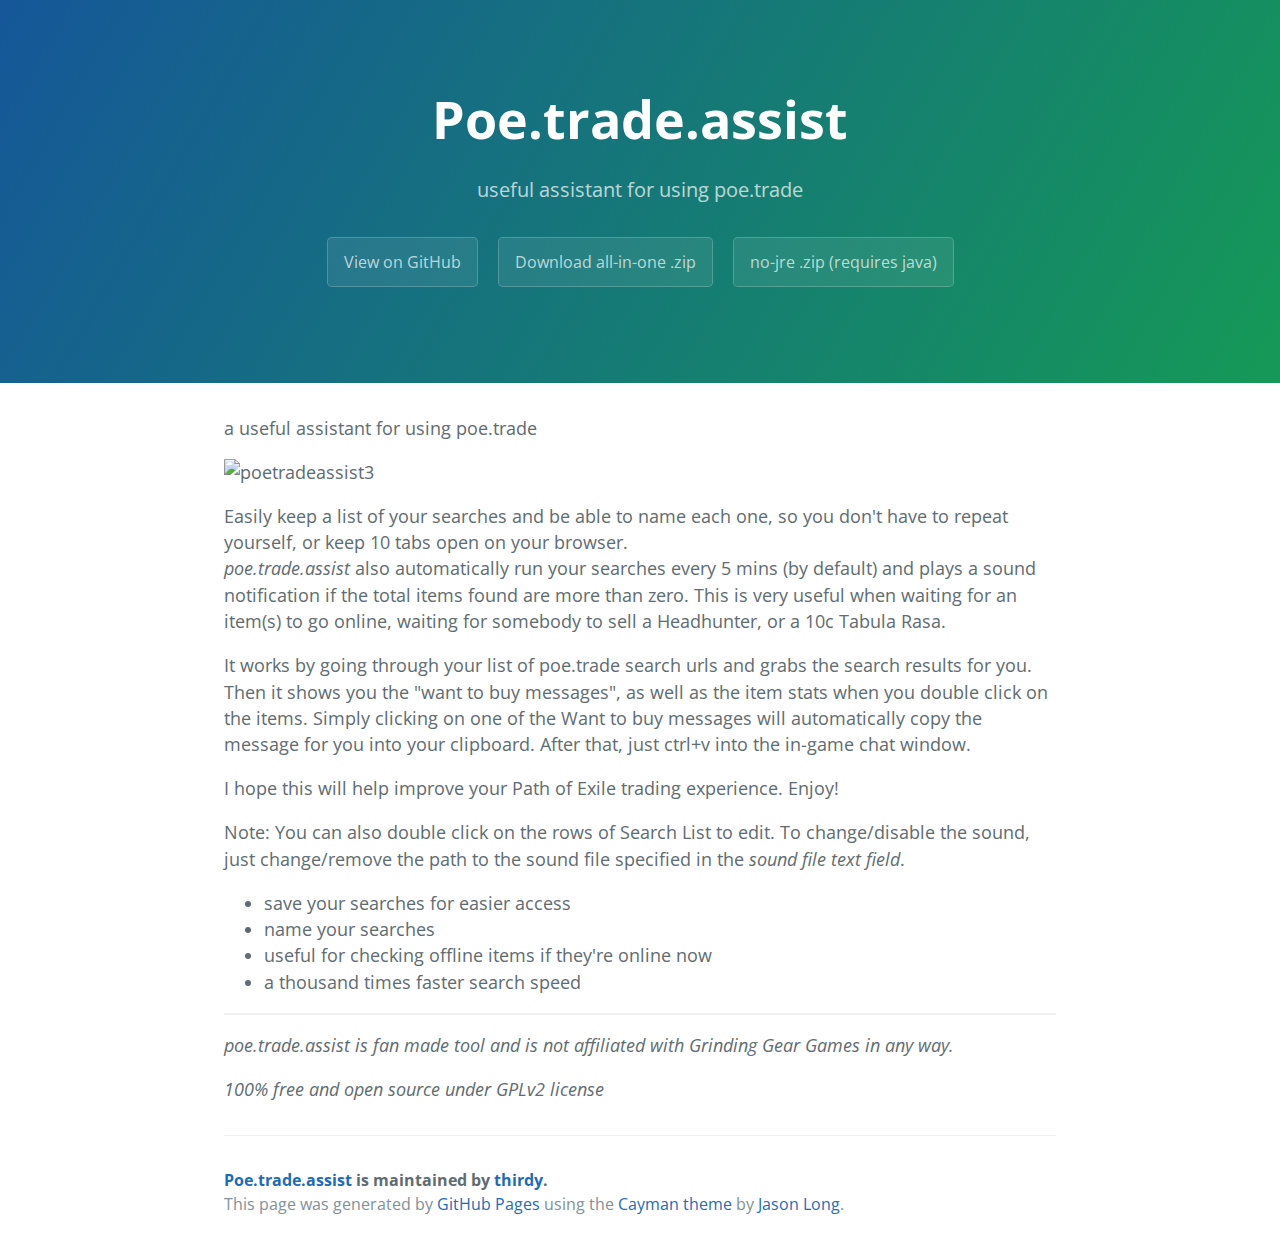
==== index.html @ 9bf2d408 "Update index.html" ====
<!DOCTYPE html>
<html lang="en-us">
  <head>
    <meta charset="UTF-8">
    <title>Poe.trade.assist by thirdy</title>
    <meta name="viewport" content="width=device-width, initial-scale=1">
    <link rel="stylesheet" type="text/css" href="stylesheets/normalize.css" media="screen">
    <link href='https://fonts.googleapis.com/css?family=Open+Sans:400,700' rel='stylesheet' type='text/css'>
    <link rel="stylesheet" type="text/css" href="stylesheets/stylesheet.css" media="screen">
    <link rel="stylesheet" type="text/css" href="stylesheets/github-light.css" media="screen">
  </head>
  <body>
    <section class="page-header">
      <h1 class="project-name">Poe.trade.assist</h1>
      <h2 class="project-tagline">useful assistant for using poe.trade</h2>
      <a href="https://github.com/thirdy/poe.trade.assist" class="btn">View on GitHub</a>
      <a href="https://github.com/thirdy/poe.trade.assist/releases/download/v3/poe.trade.assist-v3.zip" class="btn">Download all-in-one .zip</a>
      <a href="https://github.com/thirdy/poe.trade.assist/releases/download/v3/poe.trade.assist-v3-no-jre.zip" class="btn">no-jre .zip (requires java)</a>
    </section>

    <section class="main-content">
      <p>a useful assistant for using poe.trade</p>

<p><img src="https://cloud.githubusercontent.com/assets/75921/11024133/c37bed50-86c4-11e5-948b-7dc39793dba8.png" alt="poetradeassist3"></p>

<p> Easily keep a list of your searches and be able to name each one, so you don't have to repeat yourself, or keep 10 tabs open on your browser. <br/>
<i>poe.trade.assist</i> also automatically run your searches every 5 mins (by default) and plays a sound notification if the total items found are more than zero.
This is very useful when waiting for an item(s) to go online, waiting for somebody to sell a Headhunter,
or a 10c Tabula Rasa.</p>

<p> It works by going through your list of poe.trade search urls and grabs the search results for you.
Then it shows you the "want to buy messages", as well as the item stats when you double click on the items.
Simply clicking on one of the Want to buy messages will automatically copy the message for you into your clipboard.
After that, just ctrl+v into the in-game chat window.</p>

<p> I hope this will help improve your Path of Exile trading experience. Enjoy!</p>

<p>Note: You can also double click on the rows of Search List to edit. To change/disable the sound, just change/remove the path to the sound file specified in the <i>sound file text field</i>.</p>

<ul>
<li>save your searches for easier access</li>
<li>name your searches</li>
<li>useful for checking offline items if they're online now</li>
<li>a thousand times faster search speed</li>
</ul>

<hr>

<p><em>poe.trade.assist is fan made tool and is not affiliated with Grinding Gear Games in any way.</em></p>

<p><em>100% free and open source under GPLv2 license</em></p>

      <footer class="site-footer">
        <span class="site-footer-owner"><a href="https://github.com/thirdy/poe.trade.assist">Poe.trade.assist</a> is maintained by <a href="https://github.com/thirdy">thirdy</a>.</span>

        <span class="site-footer-credits">This page was generated by <a href="https://pages.github.com">GitHub Pages</a> using the <a href="https://github.com/jasonlong/cayman-theme">Cayman theme</a> by <a href="https://twitter.com/jasonlong">Jason Long</a>.</span>
      </footer>

    </section>

            <script type="text/javascript">
            var gaJsHost = (("https:" == document.location.protocol) ? "https://ssl." : "http://www.");
            document.write(unescape("%3Cscript src='" + gaJsHost + "google-analytics.com/ga.js' type='text/javascript'%3E%3C/script%3E"));
          </script>
          <script type="text/javascript">
            try {
              var pageTracker = _gat._getTracker("UA-69833175-1");
            pageTracker._trackPageview();
            } catch(err) {}
          </script>

  </body>
</html>
---- stylesheets/stylesheet.css ----
* {
  box-sizing: border-box; }

body {
  padding: 0;
  margin: 0;
  font-family: "Open Sans", "Helvetica Neue", Helvetica, Arial, sans-serif;
  font-size: 16px;
  line-height: 1.5;
  color: #606c71; }

a {
  color: #1e6bb8;
  text-decoration: none; }
  a:hover {
    text-decoration: underline; }

.btn {
  display: inline-block;
  margin-bottom: 1rem;
  color: rgba(255, 255, 255, 0.7);
  background-color: rgba(255, 255, 255, 0.08);
  border-color: rgba(255, 255, 255, 0.2);
  border-style: solid;
  border-width: 1px;
  border-radius: 0.3rem;
  transition: color 0.2s, background-color 0.2s, border-color 0.2s; }
  .btn + .btn {
    margin-left: 1rem; }

.btn:hover {
  color: rgba(255, 255, 255, 0.8);
  text-decoration: none;
  background-color: rgba(255, 255, 255, 0.2);
  border-color: rgba(255, 255, 255, 0.3); }

@media screen and (min-width: 64em) {
  .btn {
    padding: 0.75rem 1rem; } }

@media screen and (min-width: 42em) and (max-width: 64em) {
  .btn {
    padding: 0.6rem 0.9rem;
    font-size: 0.9rem; } }

@media screen and (max-width: 42em) {
  .btn {
    display: block;
    width: 100%;
    padding: 0.75rem;
    font-size: 0.9rem; }
    .btn + .btn {
      margin-top: 1rem;
      margin-left: 0; } }

.page-header {
  color: #fff;
  text-align: center;
  background-color: #159957;
  background-image: linear-gradient(120deg, #155799, #159957); }

@media screen and (min-width: 64em) {
  .page-header {
    padding: 5rem 6rem; } }

@media screen and (min-width: 42em) and (max-width: 64em) {
  .page-header {
    padding: 3rem 4rem; } }

@media screen and (max-width: 42em) {
  .page-header {
    padding: 2rem 1rem; } }

.project-name {
  margin-top: 0;
  margin-bottom: 0.1rem; }

@media screen and (min-width: 64em) {
  .project-name {
    font-size: 3.25rem; } }

@media screen and (min-width: 42em) and (max-width: 64em) {
  .project-name {
    font-size: 2.25rem; } }

@media screen and (max-width: 42em) {
  .project-name {
    font-size: 1.75rem; } }

.project-tagline {
  margin-bottom: 2rem;
  font-weight: normal;
  opacity: 0.7; }

@media screen and (min-width: 64em) {
  .project-tagline {
    font-size: 1.25rem; } }

@media screen and (min-width: 42em) and (max-width: 64em) {
  .project-tagline {
    font-size: 1.15rem; } }

@media screen and (max-width: 42em) {
  .project-tagline {
    font-size: 1rem; } }

.main-content :first-child {
  margin-top: 0; }
.main-content img {
  max-width: 100%; }
.main-content h1, .main-content h2, .main-content h3, .main-content h4, .main-content h5, .main-content h6 {
  margin-top: 2rem;
  margin-bottom: 1rem;
  font-weight: normal;
  color: #159957; }
.main-content p {
  margin-bottom: 1em; }
.main-content code {
  padding: 2px 4px;
  font-family: Consolas, "Liberation Mono", Menlo, Courier, monospace;
  font-size: 0.9rem;
  color: #383e41;
  background-color: #f3f6fa;
  border-radius: 0.3rem; }
.main-content pre {
  padding: 0.8rem;
  margin-top: 0;
  margin-bottom: 1rem;
  font: 1rem Consolas, "Liberation Mono", Menlo, Courier, monospace;
  color: #567482;
  word-wrap: normal;
  background-color: #f3f6fa;
  border: solid 1px #dce6f0;
  border-radius: 0.3rem; }
  .main-content pre > code {
    padding: 0;
    margin: 0;
    font-size: 0.9rem;
    color: #567482;
    word-break: normal;
    white-space: pre;
    background: transparent;
    border: 0; }
.main-content .highlight {
  margin-bottom: 1rem; }
  .main-content .highlight pre {
    margin-bottom: 0;
    word-break: normal; }
.main-content .highlight pre, .main-content pre {
  padding: 0.8rem;
  overflow: auto;
  font-size: 0.9rem;
  line-height: 1.45;
  border-radius: 0.3rem; }
.main-content pre code, .main-content pre tt {
  display: inline;
  max-width: initial;
  padding: 0;
  margin: 0;
  overflow: initial;
  line-height: inherit;
  word-wrap: normal;
  background-color: transparent;
  border: 0; }
  .main-content pre code:before, .main-content pre code:after, .main-content pre tt:before, .main-content pre tt:after {
    content: normal; }
.main-content ul, .main-content ol {
  margin-top: 0; }
.main-content blockquote {
  padding: 0 1rem;
  margin-left: 0;
  color: #819198;
  border-left: 0.3rem solid #dce6f0; }
  .main-content blockquote > :first-child {
    margin-top: 0; }
  .main-content blockquote > :last-child {
    margin-bottom: 0; }
.main-content table {
  display: block;
  width: 100%;
  overflow: auto;
  word-break: normal;
  word-break: keep-all; }
  .main-content table th {
    font-weight: bold; }
  .main-content table th, .main-content table td {
    padding: 0.5rem 1rem;
    border: 1px solid #e9ebec; }
.main-content dl {
  padding: 0; }
  .main-content dl dt {
    padding: 0;
    margin-top: 1rem;
    font-size: 1rem;
    font-weight: bold; }
  .main-content dl dd {
    padding: 0;
    margin-bottom: 1rem; }
.main-content hr {
  height: 2px;
  padding: 0;
  margin: 1rem 0;
  background-color: #eff0f1;
  border: 0; }

@media screen and (min-width: 64em) {
  .main-content {
    max-width: 64rem;
    padding: 2rem 6rem;
    margin: 0 auto;
    font-size: 1.1rem; } }

@media screen and (min-width: 42em) and (max-width: 64em) {
  .main-content {
    padding: 2rem 4rem;
    font-size: 1.1rem; } }

@media screen and (max-width: 42em) {
  .main-content {
    padding: 2rem 1rem;
    font-size: 1rem; } }

.site-footer {
  padding-top: 2rem;
  margin-top: 2rem;
  border-top: solid 1px #eff0f1; }

.site-footer-owner {
  display: block;
  font-weight: bold; }

.site-footer-credits {
  color: #819198; }

@media screen and (min-width: 64em) {
  .site-footer {
    font-size: 1rem; } }

@media screen and (min-width: 42em) and (max-width: 64em) {
  .site-footer {
    font-size: 1rem; } }

@media screen and (max-width: 42em) {
  .site-footer {
    font-size: 0.9rem; } }
---- stylesheets/github-light.css ----
/*
   Copyright 2014 GitHub Inc.

   Licensed under the Apache License, Version 2.0 (the "License");
   you may not use this file except in compliance with the License.
   You may obtain a copy of the License at

       http://www.apache.org/licenses/LICENSE-2.0

   Unless required by applicable law or agreed to in writing, software
   distributed under the License is distributed on an "AS IS" BASIS,
   WITHOUT WARRANTIES OR CONDITIONS OF ANY KIND, either express or implied.
   See the License for the specific language governing permissions and
   limitations under the License.

*/

.pl-c /* comment */ {
  color: #969896;
}

.pl-c1      /* constant, markup.raw, meta.diff.header, meta.module-reference, meta.property-name, support, support.constant, support.variable, variable.other.constant */,
.pl-s .pl-v /* string variable */ {
  color: #0086b3;
}

.pl-e  /* entity */,
.pl-en /* entity.name */ {
  color: #795da3;
}

.pl-s .pl-s1 /* string source */,
.pl-smi      /* storage.modifier.import, storage.modifier.package, storage.type.java, variable.other, variable.parameter.function */ {
  color: #333;
}

.pl-ent /* entity.name.tag */ {
  color: #63a35c;
}

.pl-k /* keyword, storage, storage.type */ {
  color: #a71d5d;
}

.pl-pds              /* punctuation.definition.string, string.regexp.character-class */,
.pl-s                /* string */,
.pl-s .pl-pse .pl-s1 /* string punctuation.section.embedded source */,
.pl-sr               /* string.regexp */,
.pl-sr .pl-cce       /* string.regexp constant.character.escape */,
.pl-sr .pl-sra       /* string.regexp string.regexp.arbitrary-repitition */,
.pl-sr .pl-sre       /* string.regexp source.ruby.embedded */ {
  color: #183691;
}

.pl-v /* variable */ {
  color: #ed6a43;
}

.pl-id /* invalid.deprecated */ {
  color: #b52a1d;
}

.pl-ii /* invalid.illegal */ {
  background-color: #b52a1d;
  color: #f8f8f8;
}

.pl-sr .pl-cce /* string.regexp constant.character.escape */ {
  color: #63a35c;
  font-weight: bold;
}

.pl-ml /* markup.list */ {
  color: #693a17;
}

.pl-mh        /* markup.heading */,
.pl-mh .pl-en /* markup.heading entity.name */,
.pl-ms        /* meta.separator */ {
  color: #1d3e81;
  font-weight: bold;
}

.pl-mq /* markup.quote */ {
  color: #008080;
}

.pl-mi /* markup.italic */ {
  color: #333;
  font-style: italic;
}

.pl-mb /* markup.bold */ {
  color: #333;
  font-weight: bold;
}

.pl-md /* markup.deleted, meta.diff.header.from-file */ {
  background-color: #ffecec;
  color: #bd2c00;
}

.pl-mi1 /* markup.inserted, meta.diff.header.to-file */ {
  background-color: #eaffea;
  color: #55a532;
}

.pl-mdr /* meta.diff.range */ {
  color: #795da3;
  font-weight: bold;
}

.pl-mo /* meta.output */ {
  color: #1d3e81;
}
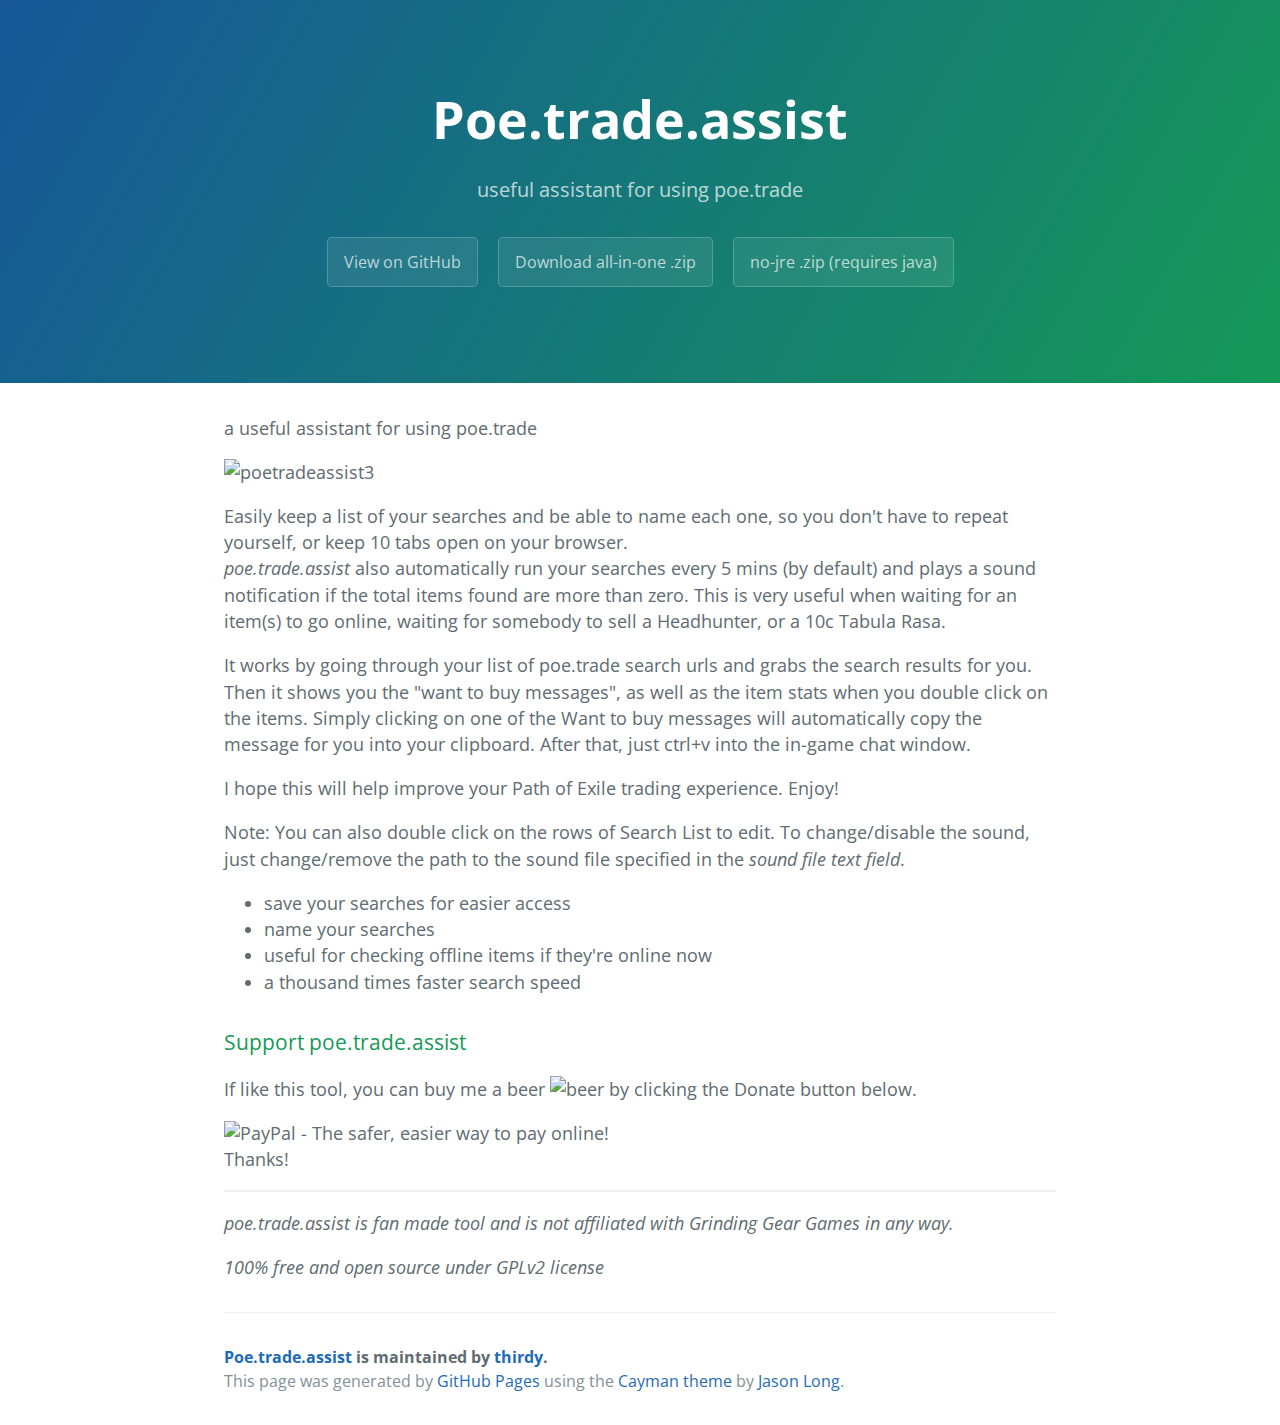
==== commit 54e9fe3b: "Update index.html" ====
--- a/index.html
+++ b/index.html
@@ -44,6 +44,22 @@
 <li>a thousand times faster search speed</li>
 </ul>
 
+
+<h3><a id="about" class="anchor" href="#about" aria-hidden="true"><span class="octicon octicon-link"></span></a>Support poe.trade.assist</h3>
+
+<p>If like this tool, you can buy me a beer <img src="https://raw.githubusercontent.com/thirdy/thirdy.github.io/master/blackmarket/beer.png" alt="beer"> by clicking the Donate button below.</p>
+<p>
+<div id="paypal" align="left">
+		<form action="https://www.paypal.com/cgi-bin/webscr" method="post" target="_blank">
+		<input type="hidden" name="cmd" value="_s-xclick">
+		<input type="hidden" name="encrypted" value="-----BEGIN [base64]/zVIhU3Gc06gO6/[base64]/npck2mG2G57wMvI41R6zkozvmNx3y1Q3ldg01VXDkcianf5we/6ftGJL2QkZahzzrJLxZrxANHaJO7dq/OpmamyKg4QP2ZKPtbdSwI2hbnGx4fkB/[base64]/hJl66/RGqrj5rFb08sAABNTzDTiqqNpJeBsYs/[base64]/MA0GCSqGSIb3DQEBBQUAA4GBAIFfOlaagFrl71+jq6OKidbWFSE+Q4FqROvdgIONth+8kSK//Y/4ihuE4Ymvzn5ceE3S/[base64]/Gt/Z4z2JtJQXCiciEVgSHQzANBgkqhkiG9w0BAQEFAASBgLMESruHkO1CyR8zbidpF61XioScKOC52RGuBp0CG0xoLkApcfli8s0MQL/MLPMwc2kEkLEjVc4pwpfcCgoVwH3A3hsefGgO641HIc2zOS3X6fnJU7hzDIJ7qnyxaF4G1ASjdneKjFqZqWkBUA8LGL1W20QaR30uNUwg54R7GXGK-----END PKCS7-----
+		">
+		<input type="image" src="https://www.paypalobjects.com/en_US/i/btn/btn_donateCC_LG.gif" border="0" name="submit" alt="PayPal - The safer, easier way to pay online!">
+		<img alt="" border="0" src="https://www.paypalobjects.com/en_US/i/scr/pixel.gif" width="1" height="1">
+		</form>Thanks!
+	</div>
+	</p>
+
 <hr>
 
 <p><em>poe.trade.assist is fan made tool and is not affiliated with Grinding Gear Games in any way.</em></p>
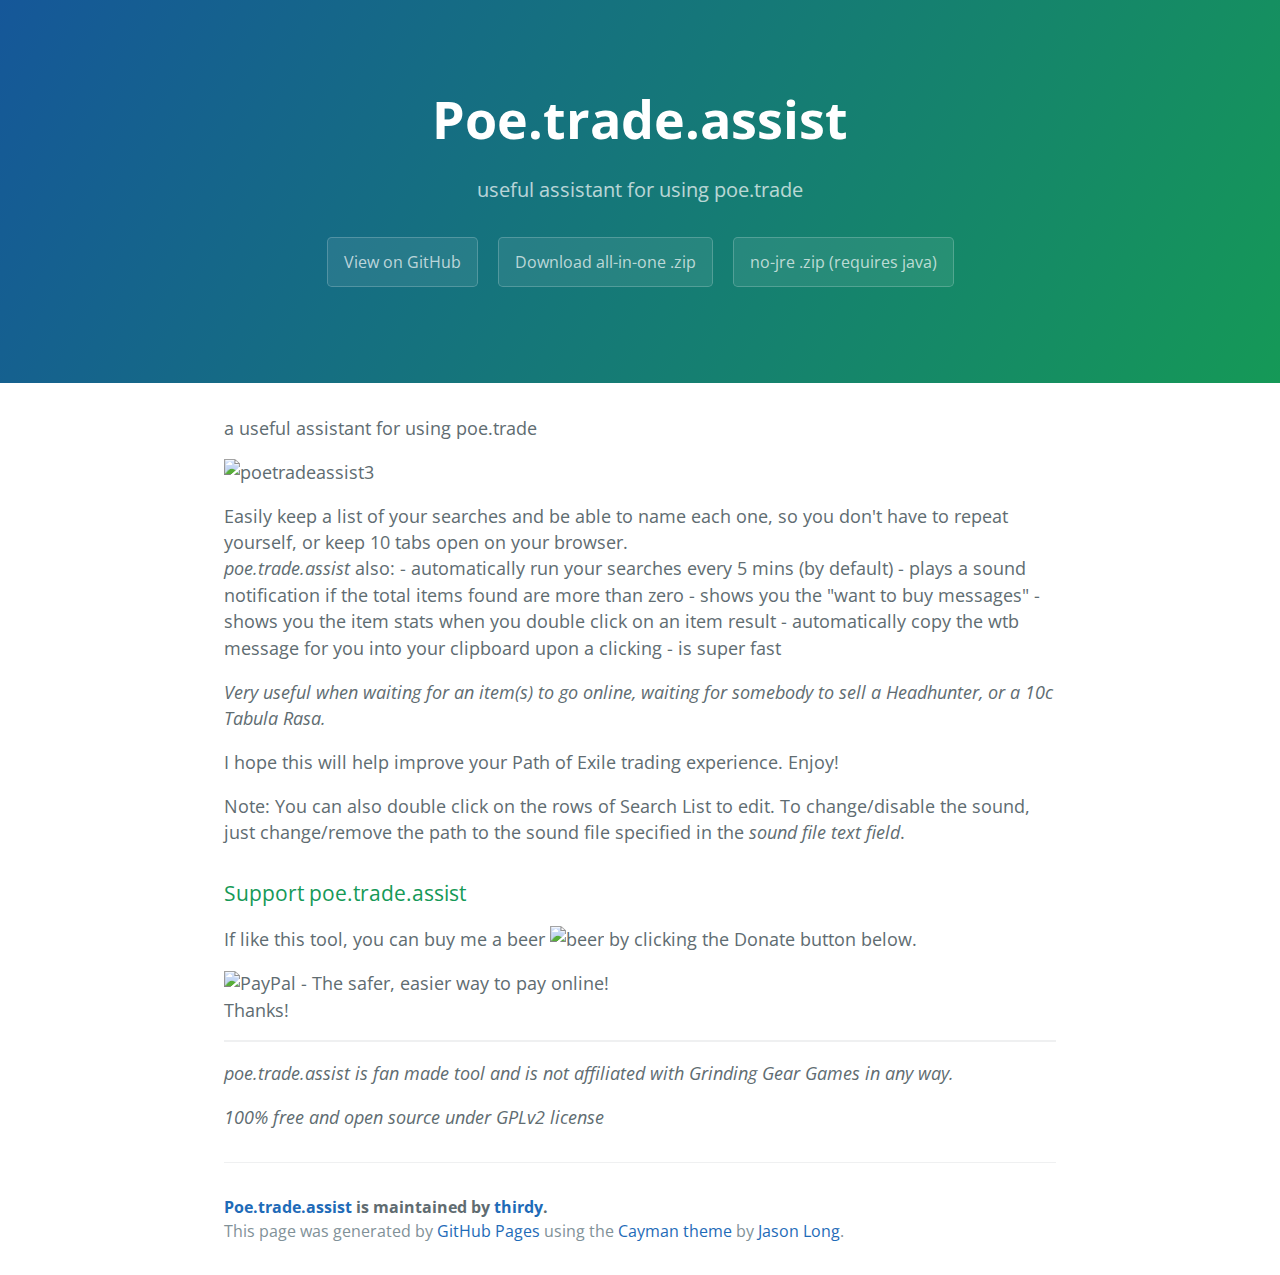
==== commit f3c38ebd: "Update index.html" ====
--- a/index.html
+++ b/index.html
@@ -24,26 +24,21 @@
 <p><img src="https://cloud.githubusercontent.com/assets/75921/11024133/c37bed50-86c4-11e5-948b-7dc39793dba8.png" alt="poetradeassist3"></p>
 
 <p> Easily keep a list of your searches and be able to name each one, so you don't have to repeat yourself, or keep 10 tabs open on your browser. <br/>
-<i>poe.trade.assist</i> also automatically run your searches every 5 mins (by default) and plays a sound notification if the total items found are more than zero.
-This is very useful when waiting for an item(s) to go online, waiting for somebody to sell a Headhunter,
-or a 10c Tabula Rasa.</p>
+<i>poe.trade.assist</i> also:
 
-<p> It works by going through your list of poe.trade search urls and grabs the search results for you.
-Then it shows you the "want to buy messages", as well as the item stats when you double click on the items.
-Simply clicking on one of the Want to buy messages will automatically copy the message for you into your clipboard.
-After that, just ctrl+v into the in-game chat window.</p>
+- automatically run your searches every 5 mins (by default) 
+- plays a sound notification if the total items found are more than zero
+- shows you the "want to buy messages"
+- shows you the item stats when you double click on an item result
+- automatically copy the wtb message for you into your clipboard upon a clicking
+- is super fast
+</p>
+
+<i>Very useful when waiting for an item(s) to go online, waiting for somebody to sell a Headhunter, or a 10c Tabula Rasa.</i>
 
 <p> I hope this will help improve your Path of Exile trading experience. Enjoy!</p>
 
 <p>Note: You can also double click on the rows of Search List to edit. To change/disable the sound, just change/remove the path to the sound file specified in the <i>sound file text field</i>.</p>
-
-<ul>
-<li>save your searches for easier access</li>
-<li>name your searches</li>
-<li>useful for checking offline items if they're online now</li>
-<li>a thousand times faster search speed</li>
-</ul>
-
 
 <h3><a id="about" class="anchor" href="#about" aria-hidden="true"><span class="octicon octicon-link"></span></a>Support poe.trade.assist</h3>
 
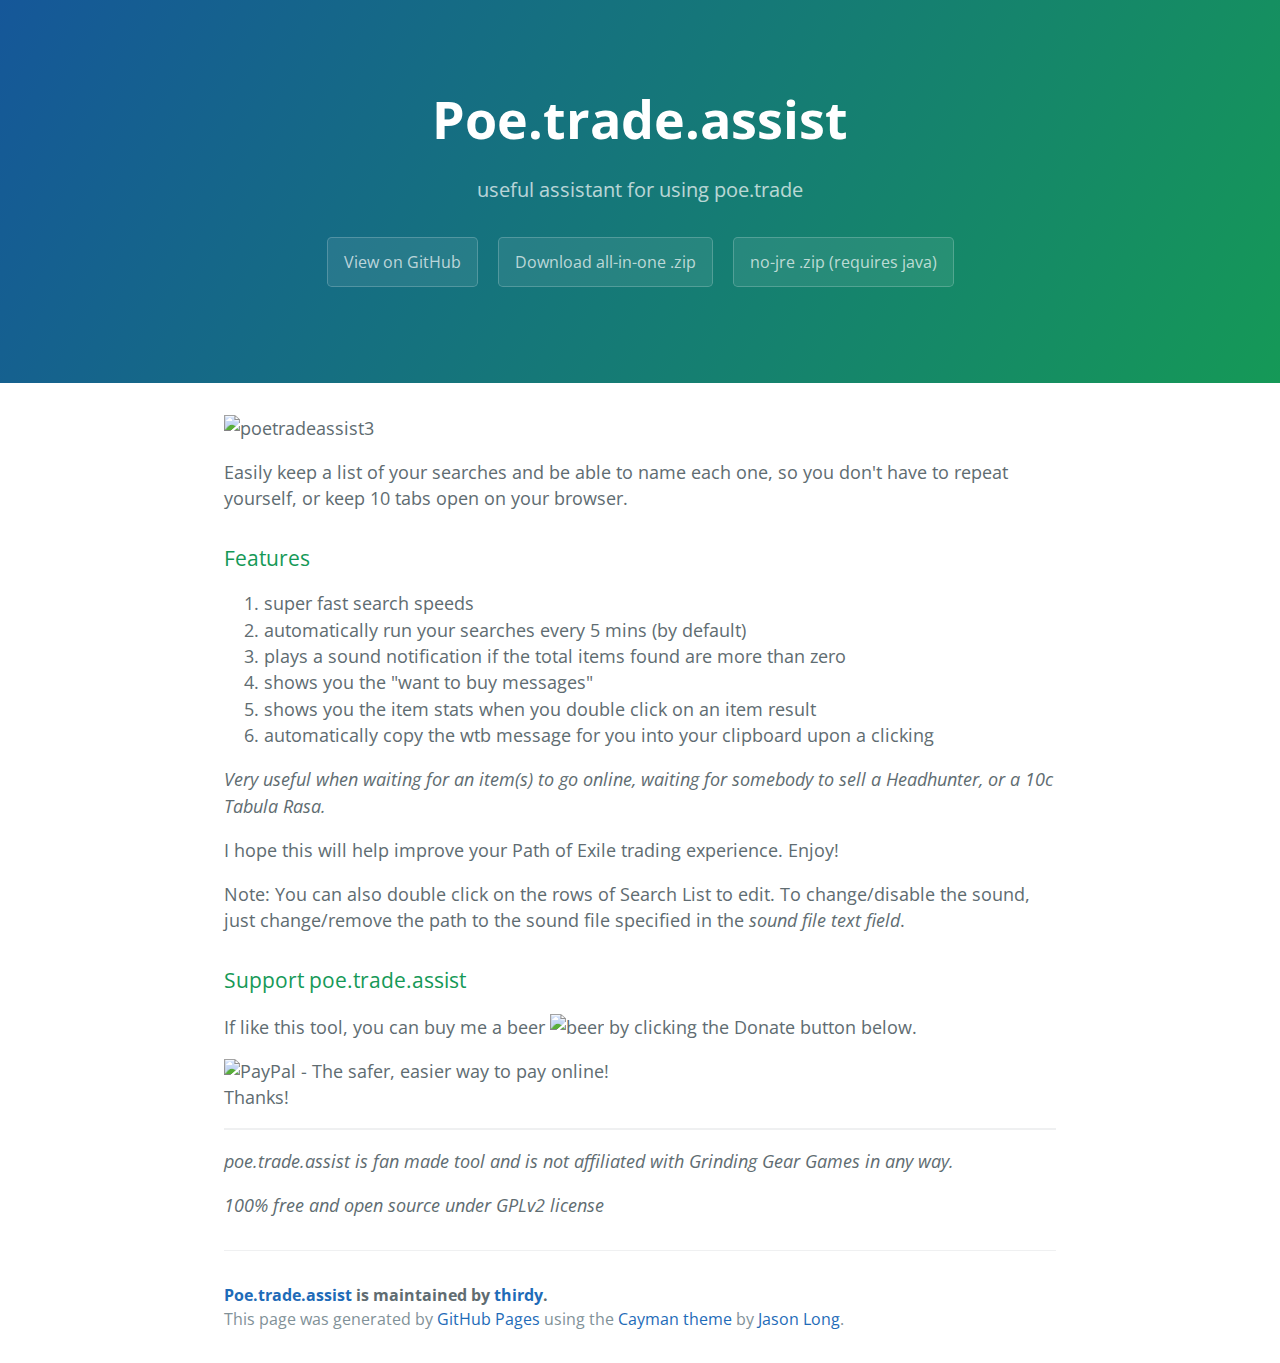
==== commit 10609c35: "Update index.html" ====
--- a/index.html
+++ b/index.html
@@ -19,20 +19,21 @@
     </section>
 
     <section class="main-content">
-      <p>a useful assistant for using poe.trade</p>
 
 <p><img src="https://cloud.githubusercontent.com/assets/75921/11024133/c37bed50-86c4-11e5-948b-7dc39793dba8.png" alt="poetradeassist3"></p>
 
-<p> Easily keep a list of your searches and be able to name each one, so you don't have to repeat yourself, or keep 10 tabs open on your browser. <br/>
-<i>poe.trade.assist</i> also:
+<p> Easily keep a list of your searches and be able to name each one, so you don't have to repeat yourself, or keep 10 tabs open on your browser. </p>
 
-- automatically run your searches every 5 mins (by default) 
-- plays a sound notification if the total items found are more than zero
-- shows you the "want to buy messages"
-- shows you the item stats when you double click on an item result
-- automatically copy the wtb message for you into your clipboard upon a clicking
-- is super fast
-</p>
+<h3><a id="features" class="anchor" href="#features" aria-hidden="true"><span class="octicon octicon-link"></span></a>Features</h3>
+
+<ol>
+<li>super fast search speeds</li>
+<li>automatically run your searches every 5 mins (by default)</li>
+<li>plays a sound notification if the total items found are more than zero</li>
+<li>shows you the "want to buy messages"</li>
+<li>shows you the item stats when you double click on an item result</li>
+<li>automatically copy the wtb message for you into your clipboard upon a clicking</li>
+</ol>
 
 <i>Very useful when waiting for an item(s) to go online, waiting for somebody to sell a Headhunter, or a 10c Tabula Rasa.</i>
 
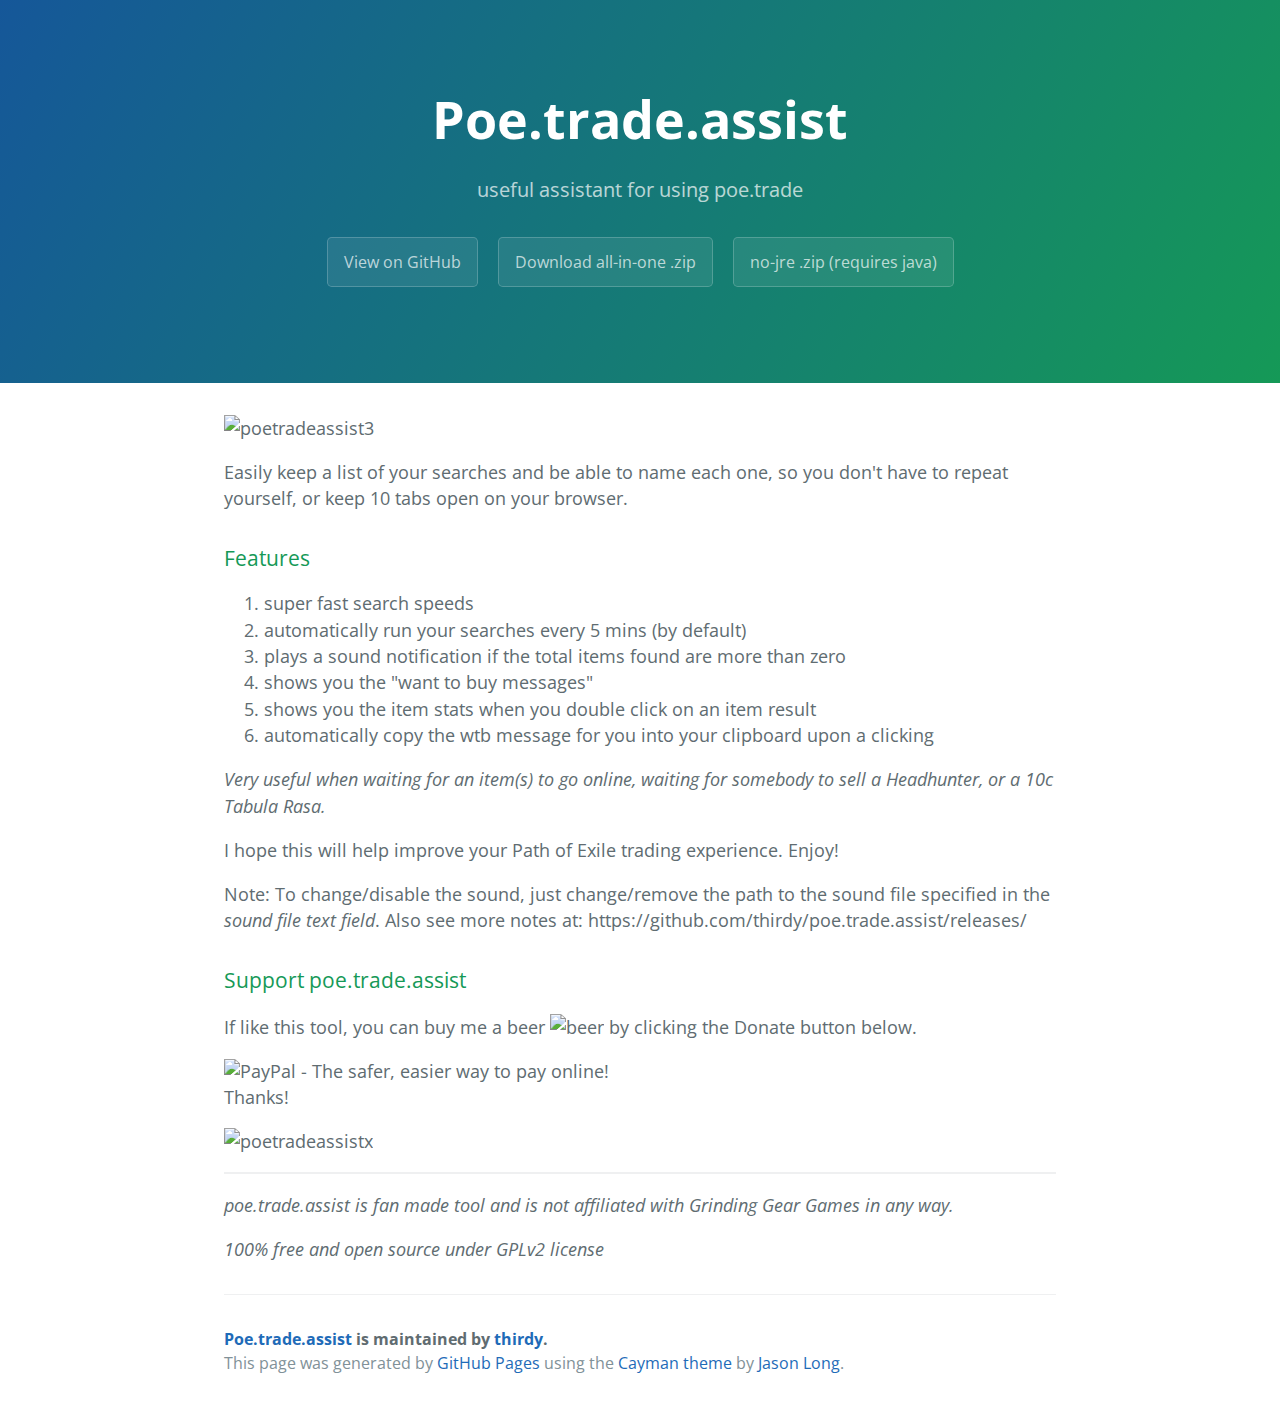
==== commit ef937904: "Update index.html" ====
--- a/index.html
+++ b/index.html
@@ -14,13 +14,13 @@
       <h1 class="project-name">Poe.trade.assist</h1>
       <h2 class="project-tagline">useful assistant for using poe.trade</h2>
       <a href="https://github.com/thirdy/poe.trade.assist" class="btn">View on GitHub</a>
-      <a href="https://github.com/thirdy/poe.trade.assist/releases/download/v3/poe.trade.assist-v3.zip" class="btn">Download all-in-one .zip</a>
-      <a href="https://github.com/thirdy/poe.trade.assist/releases/download/v3/poe.trade.assist-v3-no-jre.zip" class="btn">no-jre .zip (requires java)</a>
+      <a href="https://github.com/thirdy/poe.trade.assist/releases/download/v4/poe.trade.assist-v4.zip" class="btn">Download all-in-one .zip</a>
+      <a href="https://github.com/thirdy/poe.trade.assist/releases/download/v4/poe.trade.assist-v4-no-jre.zip" class="btn">no-jre .zip (requires java)</a>
     </section>
 
     <section class="main-content">
 
-<p><img src="https://cloud.githubusercontent.com/assets/75921/11024133/c37bed50-86c4-11e5-948b-7dc39793dba8.png" alt="poetradeassist3"></p>
+<p><img src="https://cloud.githubusercontent.com/assets/75921/11053280/bc6408d2-879a-11e5-941e-069bbe2a75e3.png" alt="poetradeassist3"></p>
 
 <p> Easily keep a list of your searches and be able to name each one, so you don't have to repeat yourself, or keep 10 tabs open on your browser. </p>
 
@@ -39,7 +39,7 @@
 
 <p> I hope this will help improve your Path of Exile trading experience. Enjoy!</p>
 
-<p>Note: You can also double click on the rows of Search List to edit. To change/disable the sound, just change/remove the path to the sound file specified in the <i>sound file text field</i>.</p>
+<p>Note: To change/disable the sound, just change/remove the path to the sound file specified in the <i>sound file text field</i>. Also see more notes at: https://github.com/thirdy/poe.trade.assist/releases/</p>
 
 <h3><a id="about" class="anchor" href="#about" aria-hidden="true"><span class="octicon octicon-link"></span></a>Support poe.trade.assist</h3>
 
@@ -55,6 +55,8 @@
 		</form>Thanks!
 	</div>
 	</p>
+	
+<p><img src="https://cloud.githubusercontent.com/assets/75921/11053832/ad31ac02-879f-11e5-9c63-fd8fd8d16707.png" alt="poetradeassistx"></p>
 
 <hr>
 
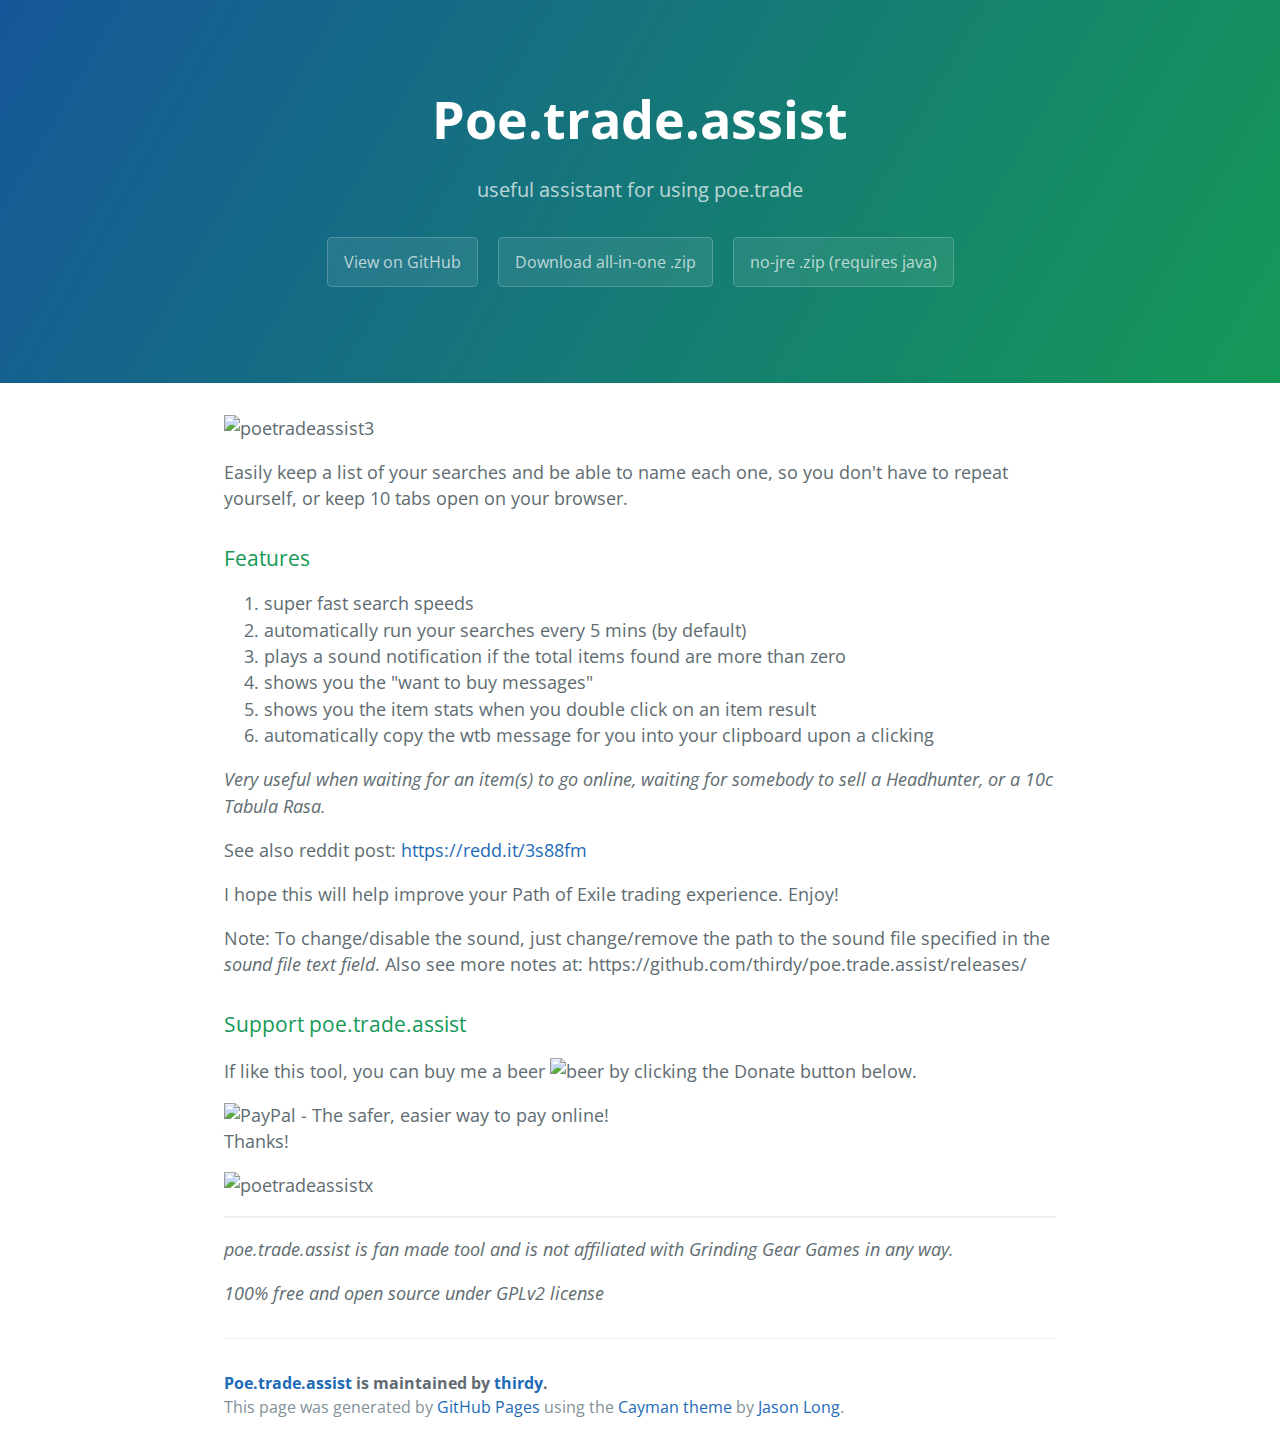
==== commit 61cfcae8: "Update index.html" ====
--- a/index.html
+++ b/index.html
@@ -36,6 +36,8 @@
 </ol>
 
 <i>Very useful when waiting for an item(s) to go online, waiting for somebody to sell a Headhunter, or a 10c Tabula Rasa.</i>
+
+<p> See also reddit post: <a href="https://redd.it/3s88fm">https://redd.it/3s88fm</a> </p>
 
 <p> I hope this will help improve your Path of Exile trading experience. Enjoy!</p>
 
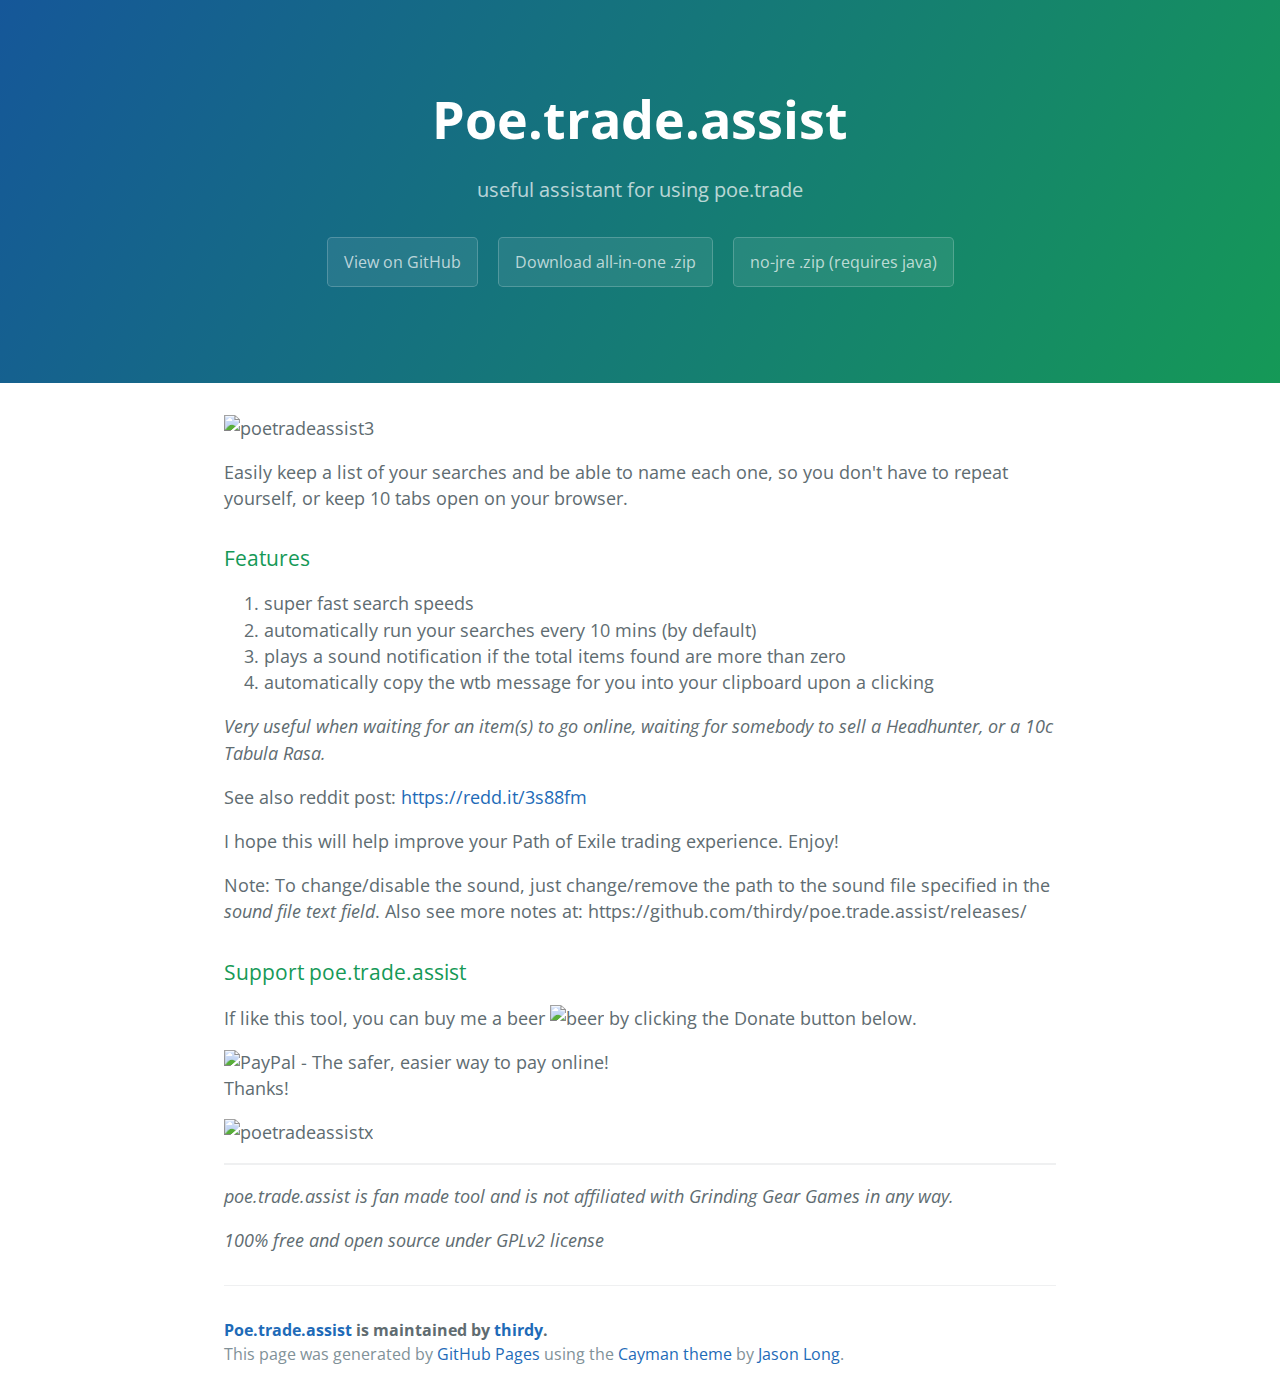
==== commit 369a6f1e: "Update index.html" ====
--- a/index.html
+++ b/index.html
@@ -14,13 +14,13 @@
       <h1 class="project-name">Poe.trade.assist</h1>
       <h2 class="project-tagline">useful assistant for using poe.trade</h2>
       <a href="https://github.com/thirdy/poe.trade.assist" class="btn">View on GitHub</a>
-      <a href="https://github.com/thirdy/poe.trade.assist/releases/download/v4/poe.trade.assist-v4.zip" class="btn">Download all-in-one .zip</a>
-      <a href="https://github.com/thirdy/poe.trade.assist/releases/download/v4/poe.trade.assist-v4-no-jre.zip" class="btn">no-jre .zip (requires java)</a>
+      <a href="https://github.com/thirdy/poe.trade.assist/releases/download/v5/poe.trade.assist-v5.zip" class="btn">Download all-in-one .zip</a>
+      <a href="https://github.com/thirdy/poe.trade.assist/releases/download/v5/poe.trade.assist-v5-no-jre.zip" class="btn">no-jre .zip (requires java)</a>
     </section>
 
     <section class="main-content">
 
-<p><img src="https://cloud.githubusercontent.com/assets/75921/11053280/bc6408d2-879a-11e5-941e-069bbe2a75e3.png" alt="poetradeassist3"></p>
+<p><img src="https://cloud.githubusercontent.com/assets/75921/11168677/ac29412e-8bd4-11e5-86bc-7cb30ab80c9f.PNG" alt="poetradeassist3"></p>
 
 <p> Easily keep a list of your searches and be able to name each one, so you don't have to repeat yourself, or keep 10 tabs open on your browser. </p>
 
@@ -28,10 +28,8 @@
 
 <ol>
 <li>super fast search speeds</li>
-<li>automatically run your searches every 5 mins (by default)</li>
+<li>automatically run your searches every 10 mins (by default)</li>
 <li>plays a sound notification if the total items found are more than zero</li>
-<li>shows you the "want to buy messages"</li>
-<li>shows you the item stats when you double click on an item result</li>
 <li>automatically copy the wtb message for you into your clipboard upon a clicking</li>
 </ol>
 
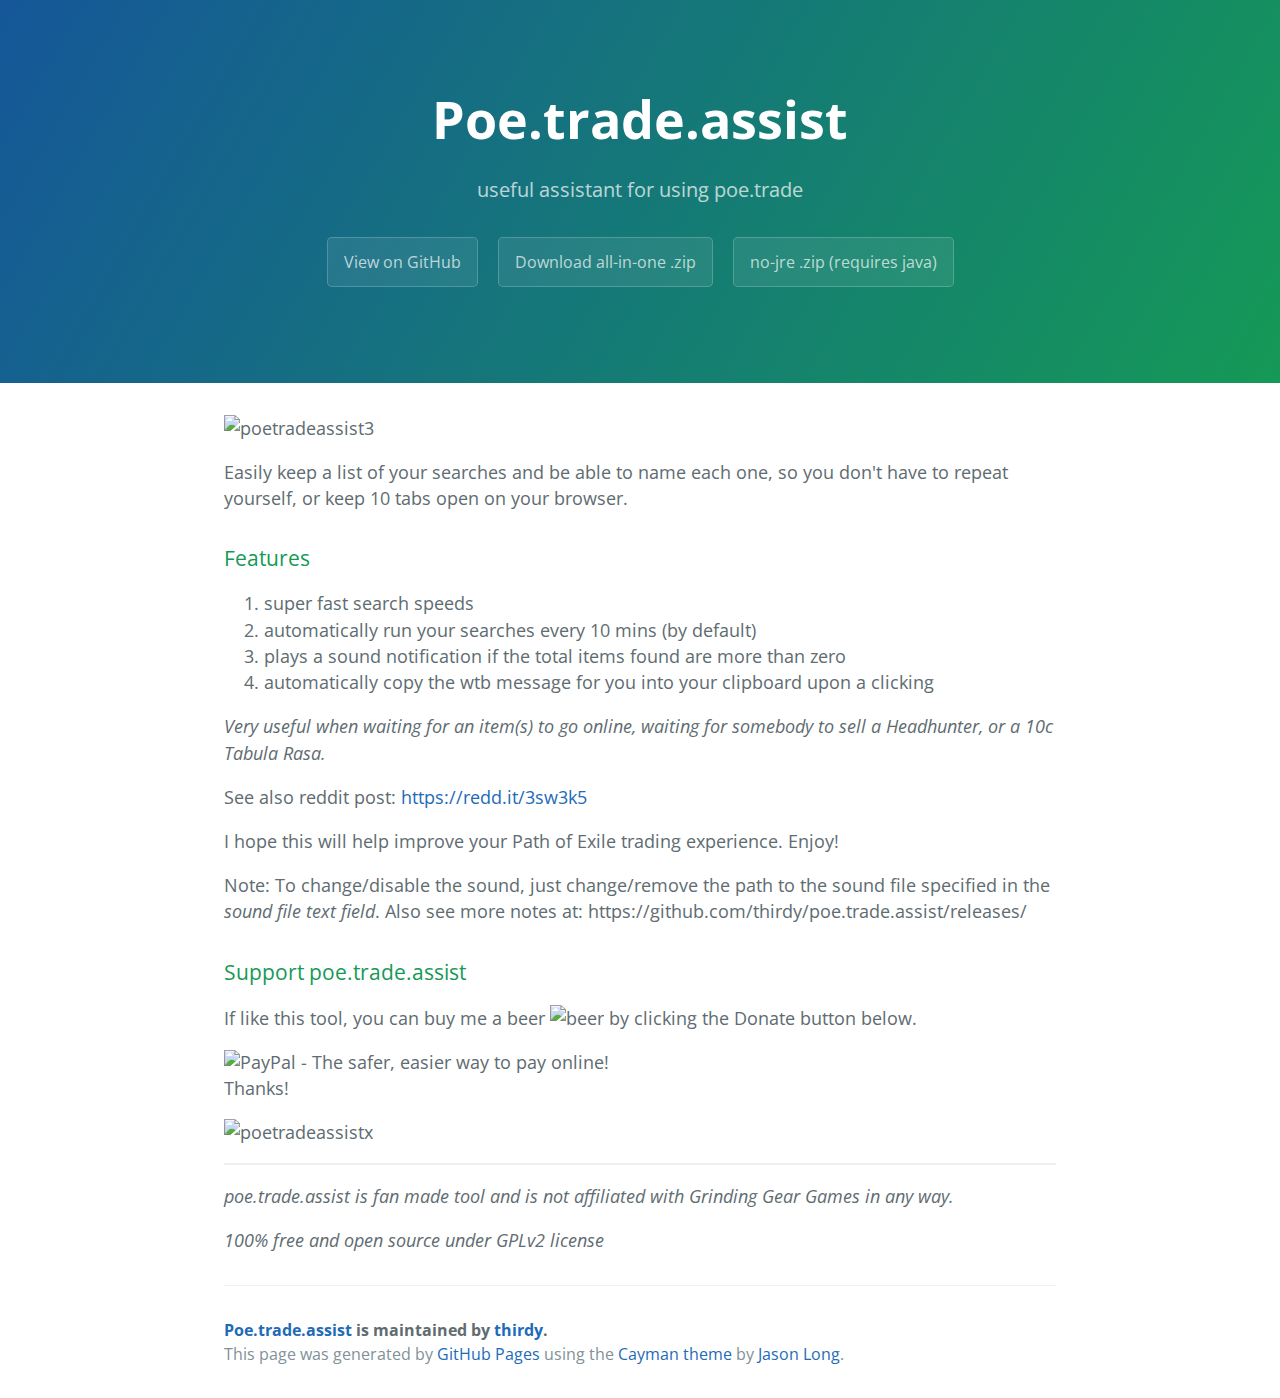
==== commit e0bd9417: "Update index.html" ====
--- a/index.html
+++ b/index.html
@@ -35,7 +35,7 @@
 
 <i>Very useful when waiting for an item(s) to go online, waiting for somebody to sell a Headhunter, or a 10c Tabula Rasa.</i>
 
-<p> See also reddit post: <a href="https://redd.it/3s88fm">https://redd.it/3s88fm</a> </p>
+<p> See also reddit post: <a href="https://redd.it/3sw3k5">https://redd.it/3sw3k5</a> </p>
 
 <p> I hope this will help improve your Path of Exile trading experience. Enjoy!</p>
 
